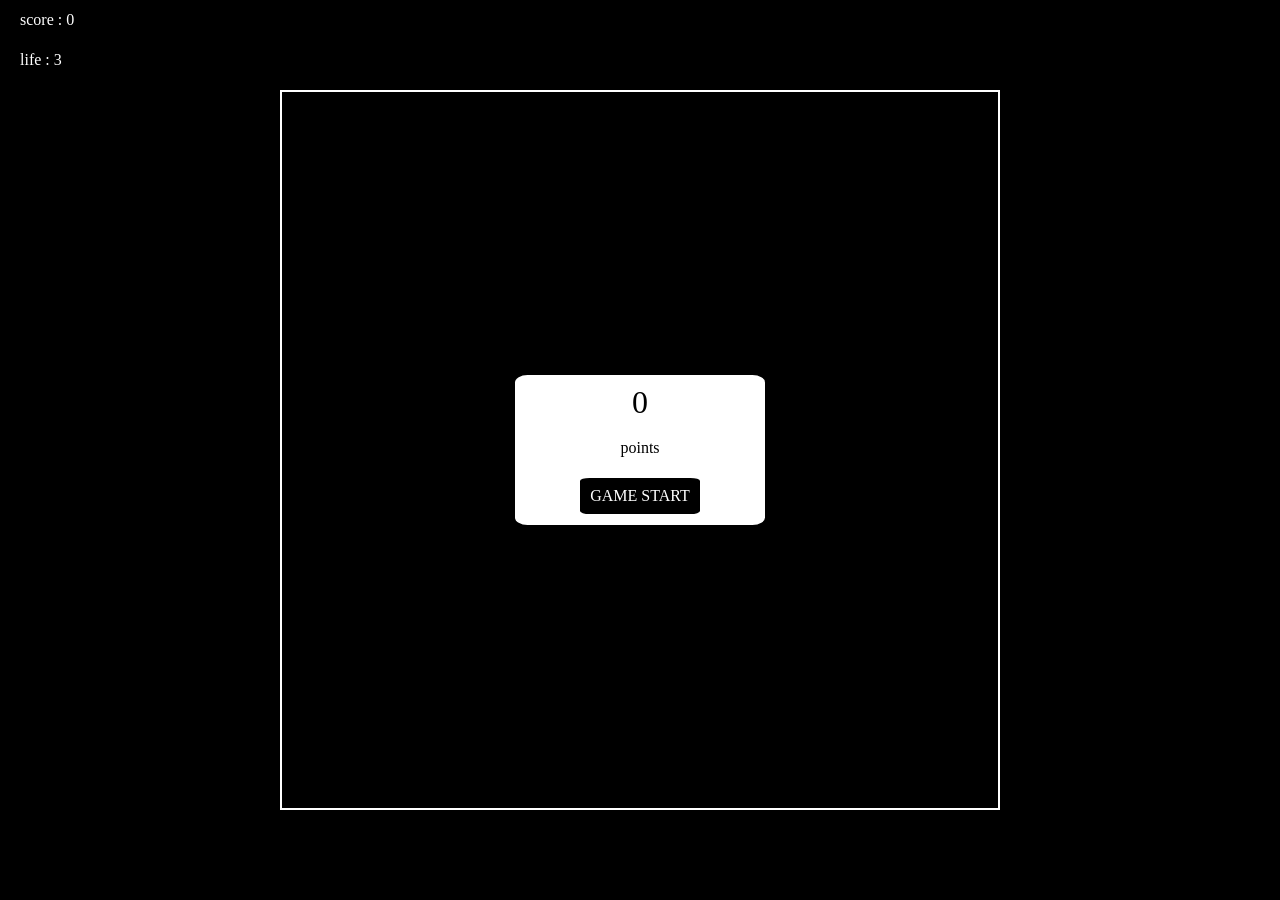
==== dodge.html @ 7b61f615 "2020-12-19" ====
!DOCTYPE html>
<html>
  <head>
    <meta charset="utf-8">
    <meta name="viewport" content="width=device-width">
    <title>Dodge</title>
    <link href="./style/index.css" rel="stylesheet" type="text/css" />
  </head>
  <body>
    <canvas></canvas>
    <div id="score">score : 0</div>
    <div id="life">life : 3</div>
    <div class="board">
      <span id="points">0</span>
      <span id="unit">points</span>
      <div id="gameStart">GAME START</div>
    </div>
    <script src="./script/myLibrary.js"></script>
    <script src="./script/script.js"></script>
    <script src="https://cdnjs.cloudflare.com/ajax/libs/gsap/3.5.1/gsap.min.js" integrity="sha512-IQLehpLoVS4fNzl7IfH8Iowfm5+RiMGtHykgZJl9AWMgqx0AmJ6cRWcB+GaGVtIsnC4voMfm8f2vwtY+6oPjpQ==" crossorigin="anonymous"></script>
  </body>
</html>
---- style/index.css ----
@import url(./reset.css);
body {
  background-color: black;
	width: 100vw;
	height: 100vh;
	z-index: -2;
}
canvas {
	width: 80vmin;
	height: 80vmin;
	border: 2px white solid;
  position: absolute;
  top: 50%;
  left: 50%;
  transform: translate(-50%, -50%);
}

#life, #score {
  color: white;
  padding: 20px;
  height: 30px;
}

.board {
  display: inline-flex;
  flex-direction: column;
  justify-content: space-around;
  align-items: center;
  width: 250px;
  height: 150px;
  position: absolute;
  top: 50%;
  left: 50%;
  transform: translate(-50%, -50%);
  background-color: white;
  border-radius: 5%;
}

#points {
  color: black;
  line-height: 100%;
  font-size: 2rem;
}
#unit {
  color: black;
  line-height: 100%;
  font-size: 1rem;
}
#gameStart {
  color: white;
  background-color: black;
  line-height: 100%;
  font-size: 1rem;
  padding: 10px;
  border-radius: 8%;
}
.displayNone {
  display: none;
}
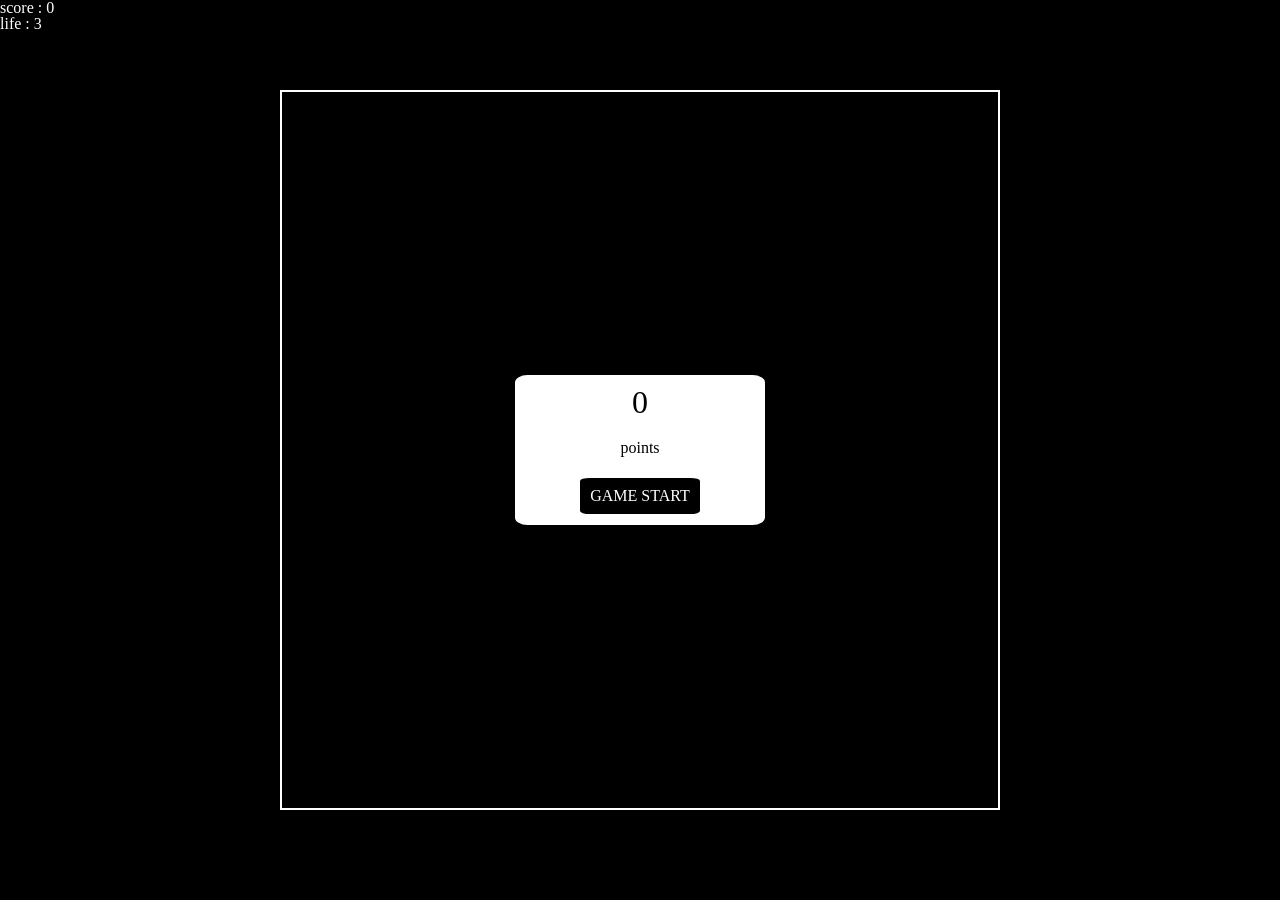
==== commit afd31ffc: "start to made boomerang" ====
--- a/dodge.html
+++ b/dodge.html
@@ -8,8 +8,10 @@
   </head>
   <body>
     <canvas></canvas>
-    <div id="score">score : 0</div>
-    <div id="life">life : 3</div>
+		<div id="wrapMenu">
+			<div id="score">score : 0</div>
+    	<div id="life">life : 3</div>
+		</div>
     <div class="board">
       <span id="points">0</span>
       <span id="unit">points</span>
--- a/style/index.css
+++ b/style/index.css
@@ -14,12 +14,19 @@
   left: 50%;
   transform: translate(-50%, -50%);
 }
+#wrapMenu {
+	display: flex;
+	flex-flow: column nowrap;
+	width: 50vw;
+	color: white;
+}
 
-#life, #score {
-  color: white;
-  padding: 20px;
-  height: 30px;
+#wrapMenu #score, #wrapMenu #life {
+	font-size: 1rem;
+	line-height: 100%;
+	color: white;
 }
+
 
 .board {
   display: inline-flex;
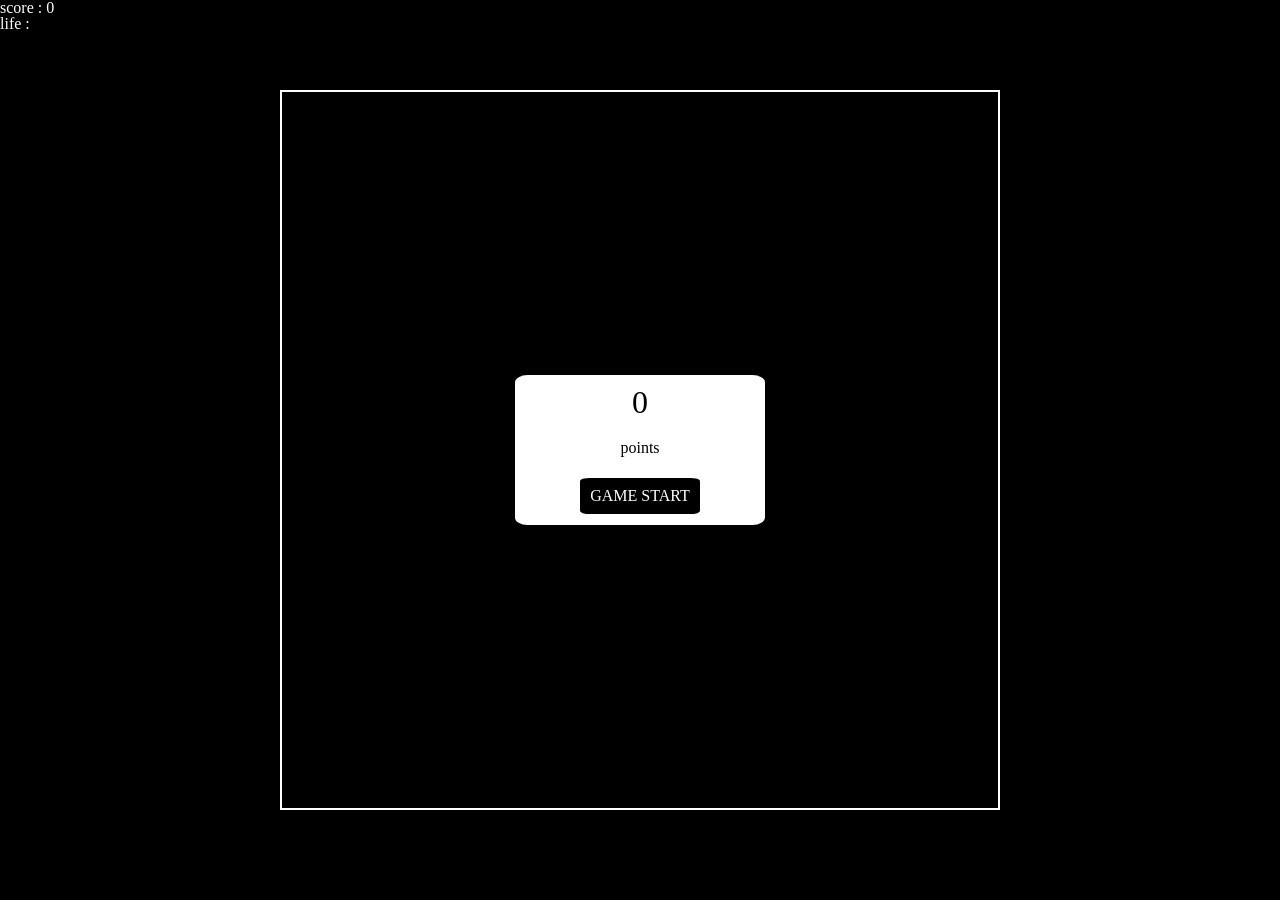
==== commit c8c2aa59: "2020-12-19 complete" ====
--- a/dodge.html
+++ b/dodge.html
@@ -10,7 +10,7 @@
     <canvas></canvas>
 		<div id="wrapMenu">
 			<div id="score">score : 0</div>
-    	<div id="life">life : 3</div>
+    	<div id="life">life : </div>
 		</div>
     <div class="board">
       <span id="points">0</span>
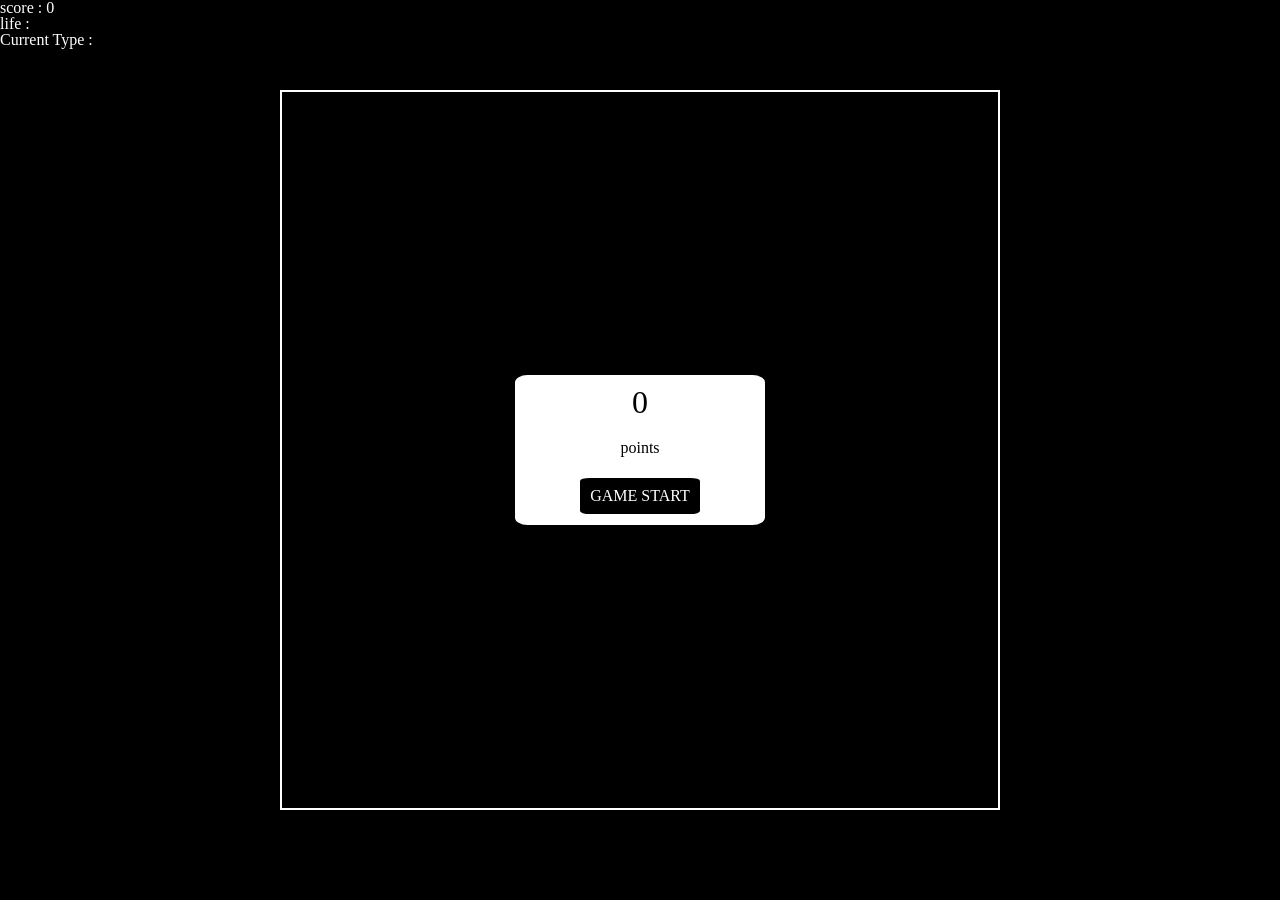
==== commit c012d84c: "2020-12-21 complete" ====
--- a/dodge.html
+++ b/dodge.html
@@ -11,6 +11,7 @@
 		<div id="wrapMenu">
 			<div id="score">score : 0</div>
     	<div id="life">life : </div>
+			<div id="proj">Current Type :</div>
 		</div>
     <div class="board">
       <span id="points">0</span>
--- a/style/index.css
+++ b/style/index.css
@@ -21,7 +21,7 @@
 	color: white;
 }
 
-#wrapMenu #score, #wrapMenu #life {
+#wrapMenu #score, #wrapMenu #life, #wrapMenu #proj {
 	font-size: 1rem;
 	line-height: 100%;
 	color: white;
